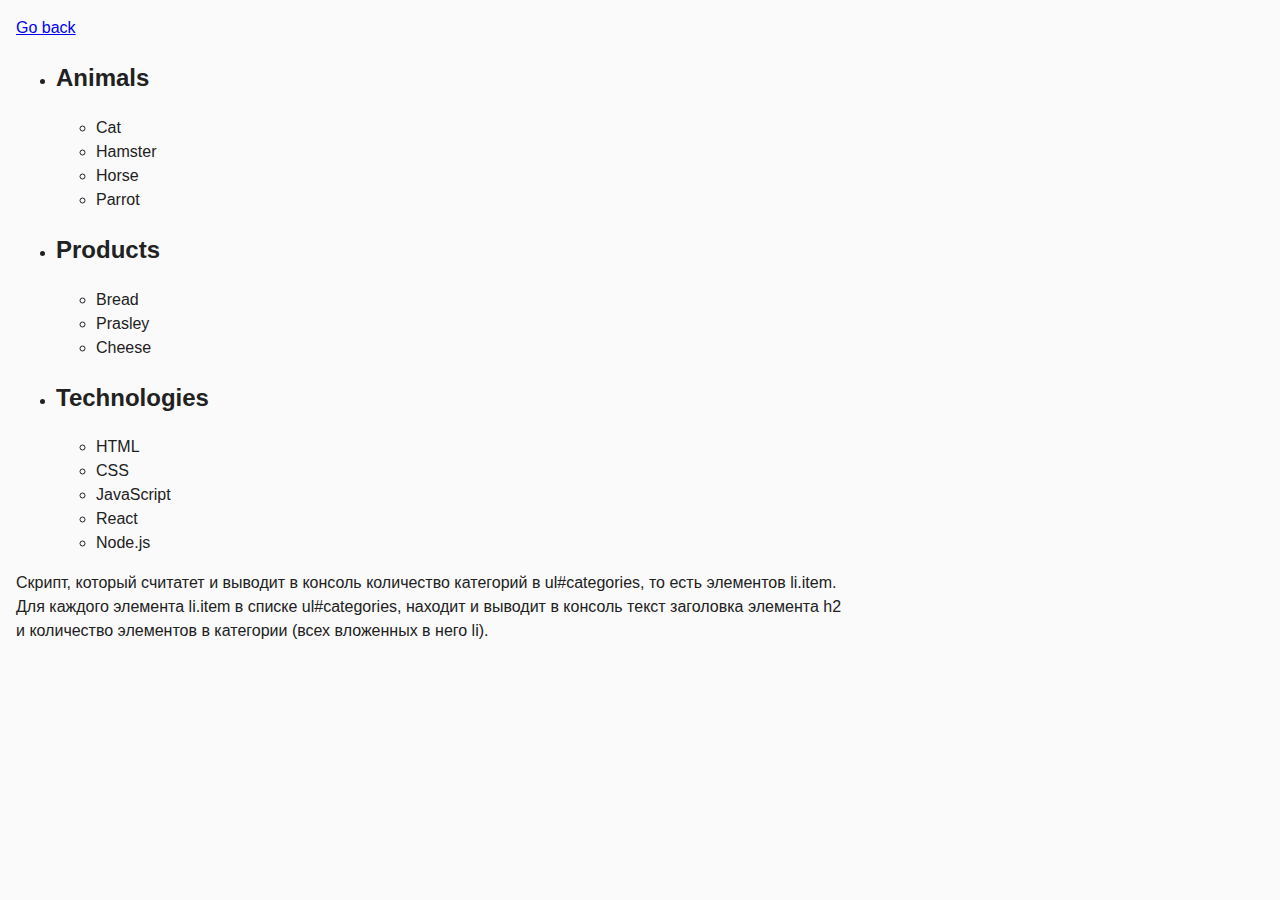
==== task-01.html @ fd007c04 "Update task-01.html" ====
<!DOCTYPE html>
<html lang="ru">
  <head>
    <meta charset="UTF-8" />
    <meta http-equiv="X-UA-Compatible" content="IE=edge" />
    <meta name="viewport" content="width=device-width, initial-scale=1.0" />
    <title>Task 1</title>
    <link rel="stylesheet" href="css/common.css" />
  </head>
  <body>
    <p><a href="index.html">Go back</a></p>

    <ul id="categories">
      <li class="item">
        <h2>Animals</h2>

        <ul>
          <li>Cat</li>
          <li>Hamster</li>
          <li>Horse</li>
          <li>Parrot</li>
        </ul>
      </li>
      <li class="item">
        <h2>Products</h2>

        <ul>
          <li>Bread</li>
          <li>Prasley</li>
          <li>Cheese</li>
        </ul>
      </li>
      <li class="item">
        <h2>Technologies</h2>

        <ul>
          <li>HTML</li>
          <li>CSS</li>
          <li>JavaScript</li>
          <li>React</li>
          <li>Node.js</li>
        </ul>
      </li>
    </ul>

    <p>Cкрипт, который считатет и выводит в консоль количество категорий в ul#categories, то есть элементов li.item.
    <br>
    Для каждого элемента li.item в списке ul#categories, находит и выводит в консоль текст заголовка элемента h2 <br>
    и количество элементов в категории (всех вложенных в него li).</p>

    <script src="js/task-01.js" type="module"></script>
  </body>
</html>
---- css/common.css ----
* {
  box-sizing: border-box;
}

body {
  margin: 16px;
  font-family: -apple-system, BlinkMacSystemFont, 'Segoe UI', Roboto, Oxygen,
    Ubuntu, Cantarell, 'Open Sans', 'Helvetica Neue', sans-serif;
  -webkit-font-smoothing: antialiased;
  -moz-osx-font-smoothing: grayscale;
  background-color: #fafafa;
  color: #212121;
  line-height: 1.5;
}

input {
  padding: 8px;
  font: inherit;
}

button {
  padding: 8px 12px;
  cursor: pointer;
}

.gallery {
  display: flex;
  flex-wrap: wrap;
  margin: 0 -10px;
  padding: 0;
}

.gallery__item {
  flex-basis: calc((100% - 3 * 20px) / 3);
  margin-left: 10px;
  margin-right: 10px;
  list-style: none;
}

.image {
  display: block;
  max-width: 100%;
}
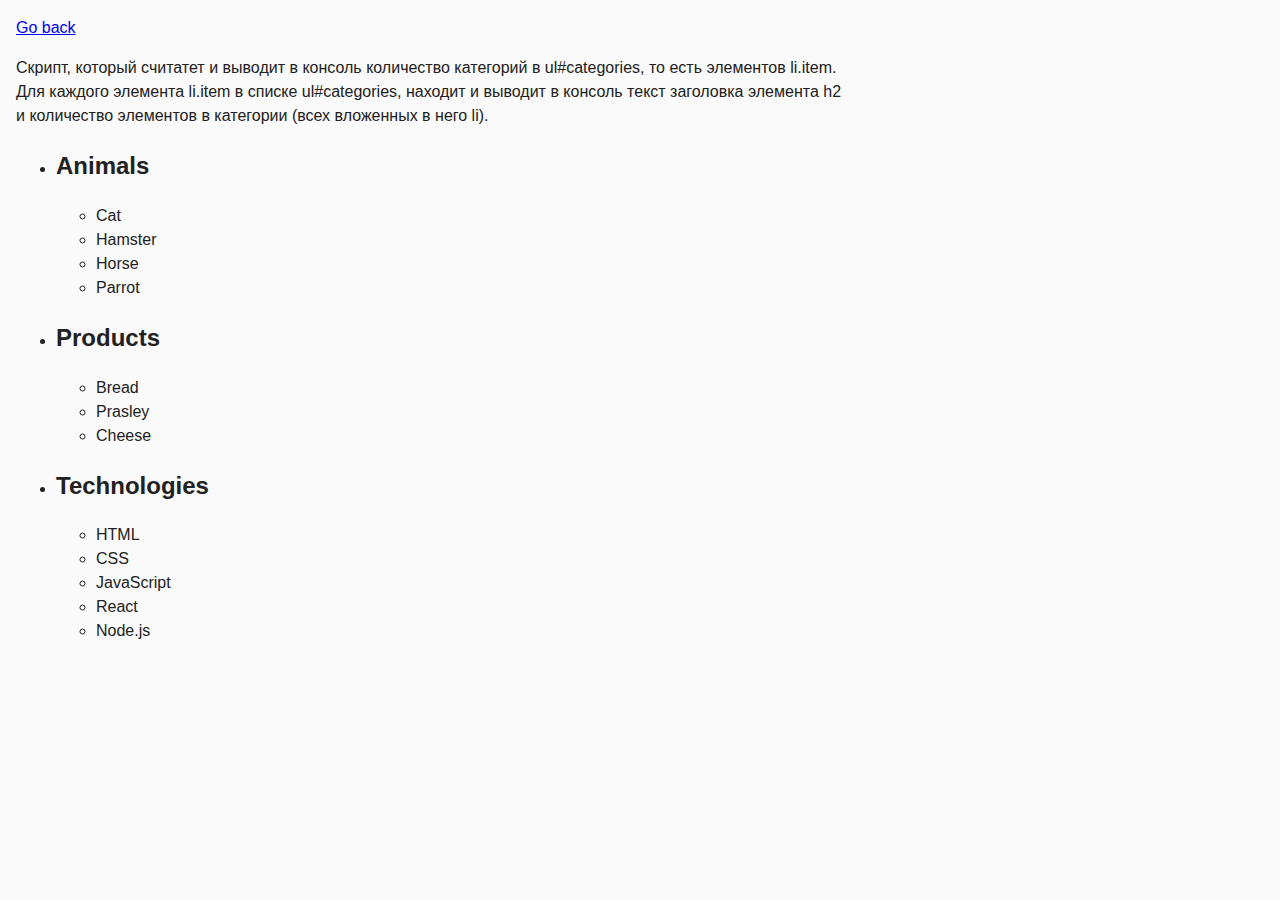
==== commit 1a07ddb4: "update" ====
--- a/task-01.html
+++ b/task-01.html
@@ -9,6 +9,11 @@
   </head>
   <body>
     <p><a href="index.html">Go back</a></p>
+      <p>Cкрипт, который считатет и выводит в консоль количество категорий в ul#categories, то есть элементов li.item.
+        <br>
+        Для каждого элемента li.item в списке ul#categories, находит и выводит в консоль текст заголовка элемента h2 <br>
+        и количество элементов в категории (всех вложенных в него li).
+      </p>
 
     <ul id="categories">
       <li class="item">
@@ -42,12 +47,6 @@
         </ul>
       </li>
     </ul>
-
-    <p>Cкрипт, который считатет и выводит в консоль количество категорий в ul#categories, то есть элементов li.item.
-    <br>
-    Для каждого элемента li.item в списке ul#categories, находит и выводит в консоль текст заголовка элемента h2 <br>
-    и количество элементов в категории (всех вложенных в него li).</p>
-
     <script src="js/task-01.js" type="module"></script>
   </body>
 </html>
--- a/css/common.css
+++ b/css/common.css
@@ -41,3 +41,8 @@
   display: block;
   max-width: 100%;
 }
+
+.task2 {
+  
+  list-style: none;
+}